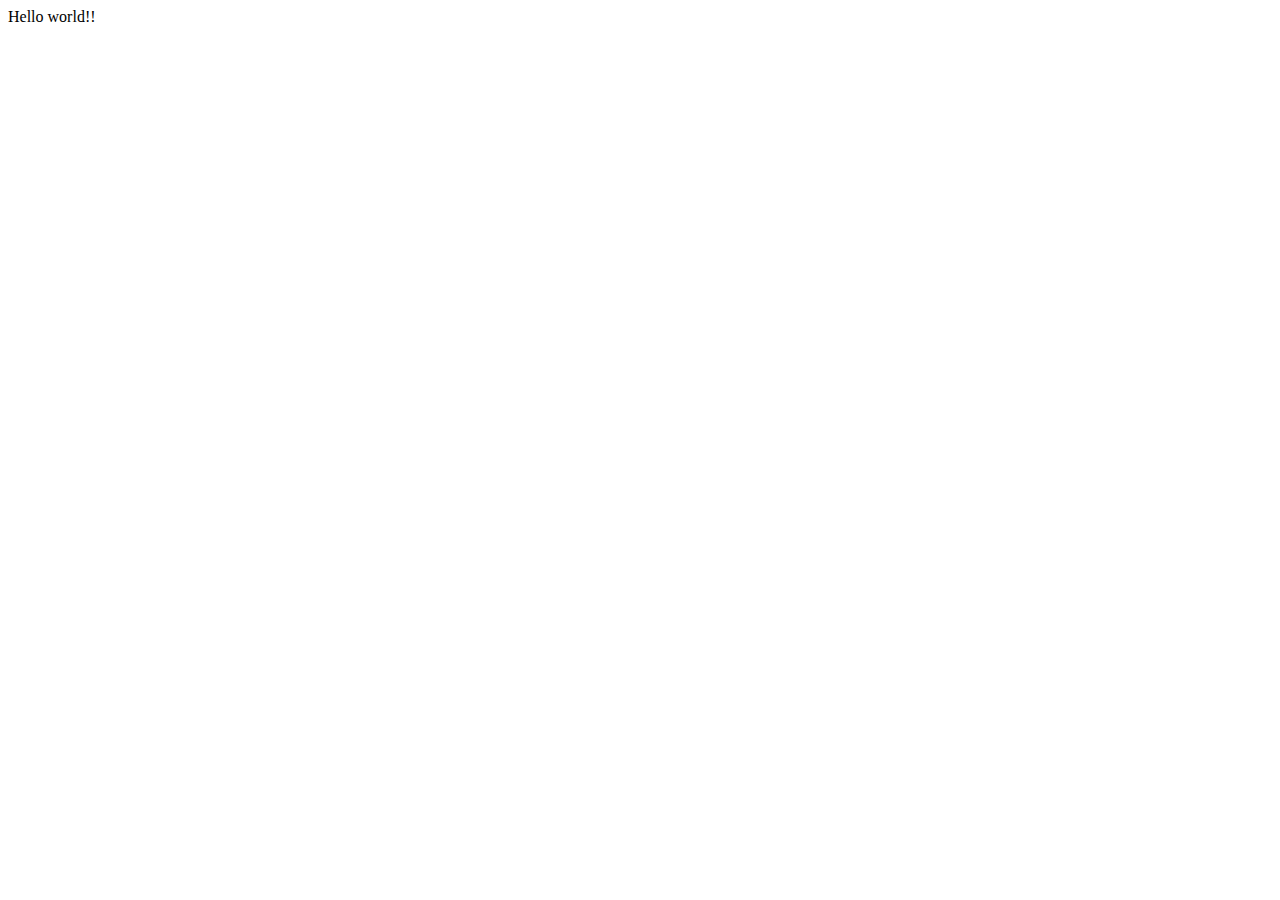
==== index.html @ 171c0713 "Página inicial do site" ====
<html lang="pt-br">
    <head>
        <meta charset="UTF-8">
        <meta name="viewport" content="width=device-width, initial-scale=1.0">
        <title>Aprendendo HTML</title>
    </head>
    <body>
        Hello world!!
    </body>
</html>
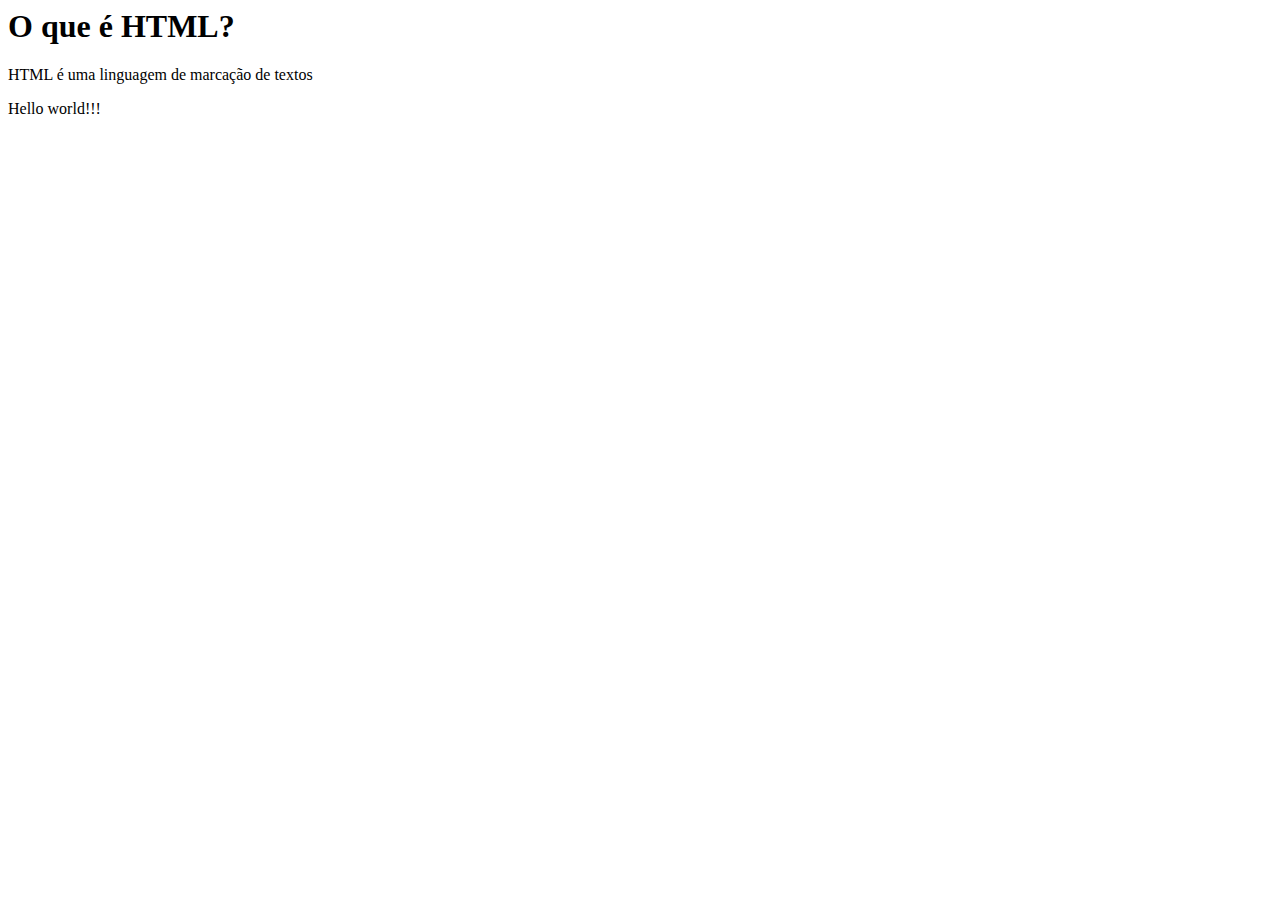
==== commit 8b9312dd: "tag h1 e p" ====
--- a/index.html
+++ b/index.html
@@ -5,6 +5,9 @@
         <title>Aprendendo HTML</title>
     </head>
     <body>
-        Hello world!!
+        <h1>O que é HTML?</h1>
+        <p>HTML é uma linguagem de marcação de textos</p>
+
+        Hello world!!!
     </body>
 </html>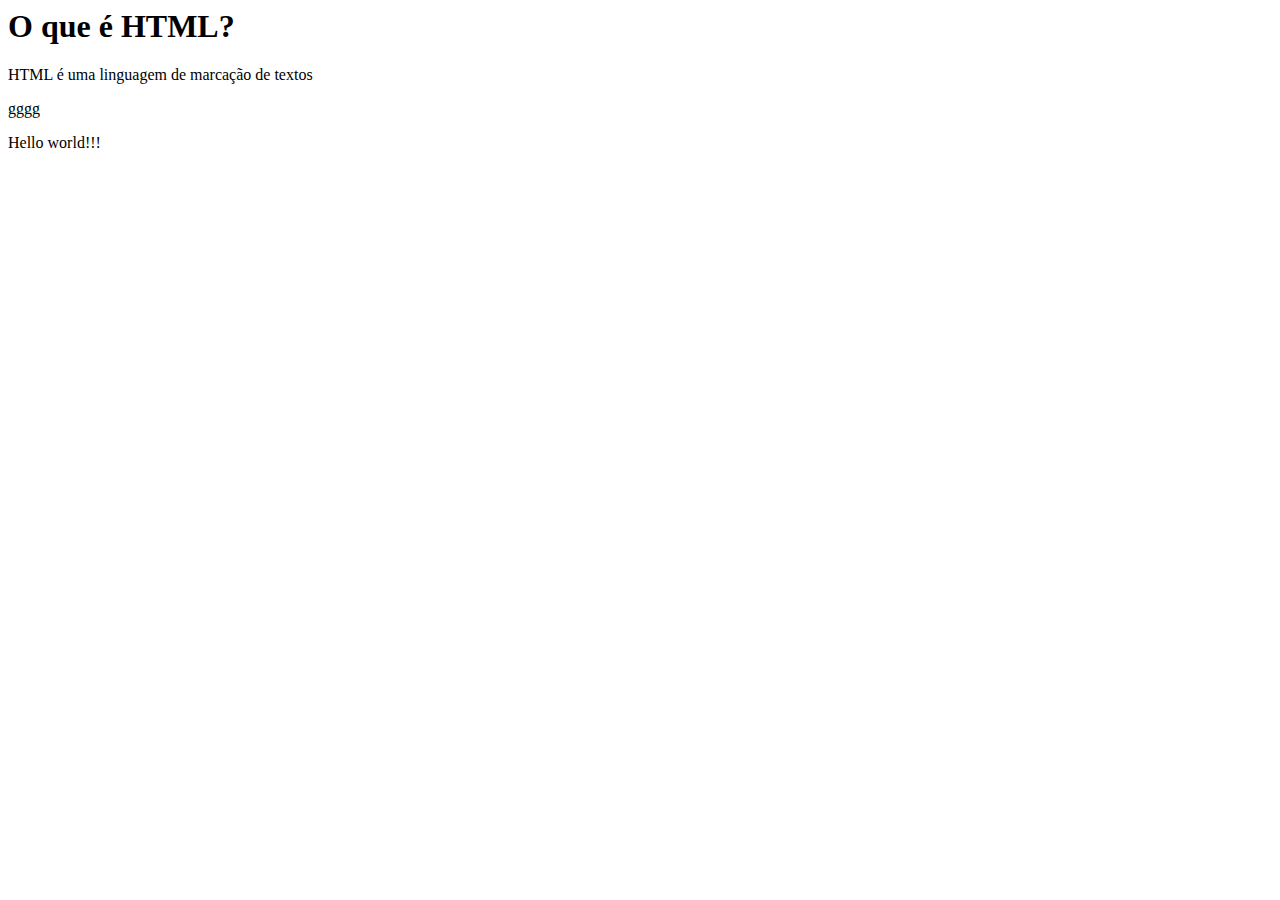
==== commit 3be2e361: "teste" ====
--- a/index.html
+++ b/index.html
@@ -7,6 +7,7 @@
     <body>
         <h1>O que é HTML?</h1>
         <p>HTML é uma linguagem de marcação de textos</p>
+        <p>gggg</p>
 
         Hello world!!!
     </body>
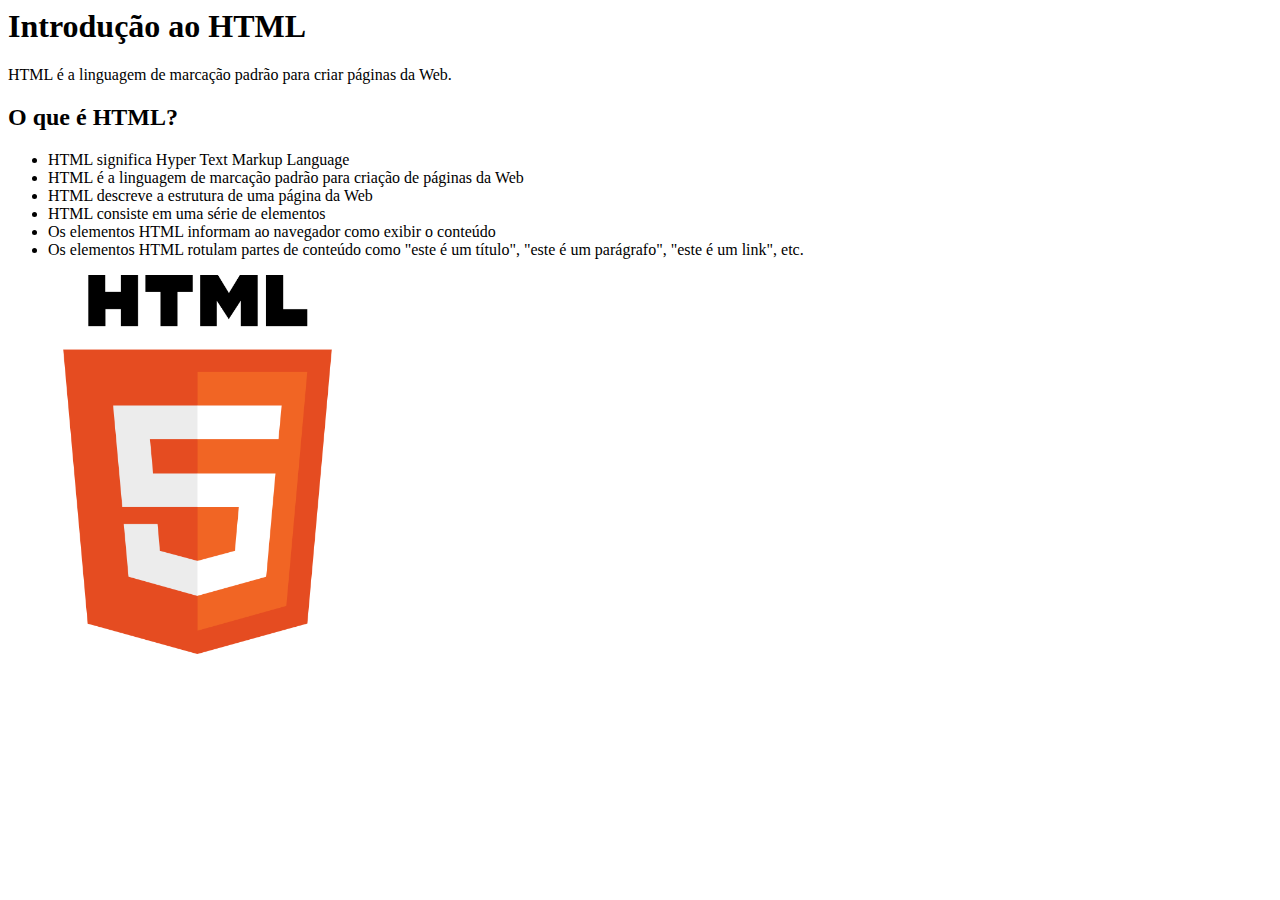
==== commit d625bf68: "listas e imagem" ====
--- a/index.html
+++ b/index.html
@@ -5,10 +5,20 @@
         <title>Aprendendo HTML</title>
     </head>
     <body>
-        <h1>O que é HTML?</h1>
-        <p>HTML é uma linguagem de marcação de textos</p>
-        <p>gggg</p>
+        <h1>Introdução ao HTML</h1>
 
-        Hello world!!!
+        <p>HTML é a linguagem de marcação padrão para criar páginas da Web.</p>
+
+        <h2>O que é HTML?</h2>
+
+        <ul>
+            <li> HTML significa Hyper Text Markup Language</li>
+            <li> HTML é a linguagem de marcação padrão para criação de páginas da Web</li>
+            <li> HTML descreve a estrutura de uma página da Web</li>
+            <li> HTML consiste em uma série de elementos</li>
+            <li>Os elementos HTML informam ao navegador como exibir o conteúdo</li>
+            <li>Os elementos HTML rotulam partes de conteúdo como "este é um título", "este é um parágrafo", "este é um link", etc.</li>
+        </ul>
+        <img src="img/logoHTML.png" alt="logotipo HTML vermelho" width="30%">
     </body>
 </html>